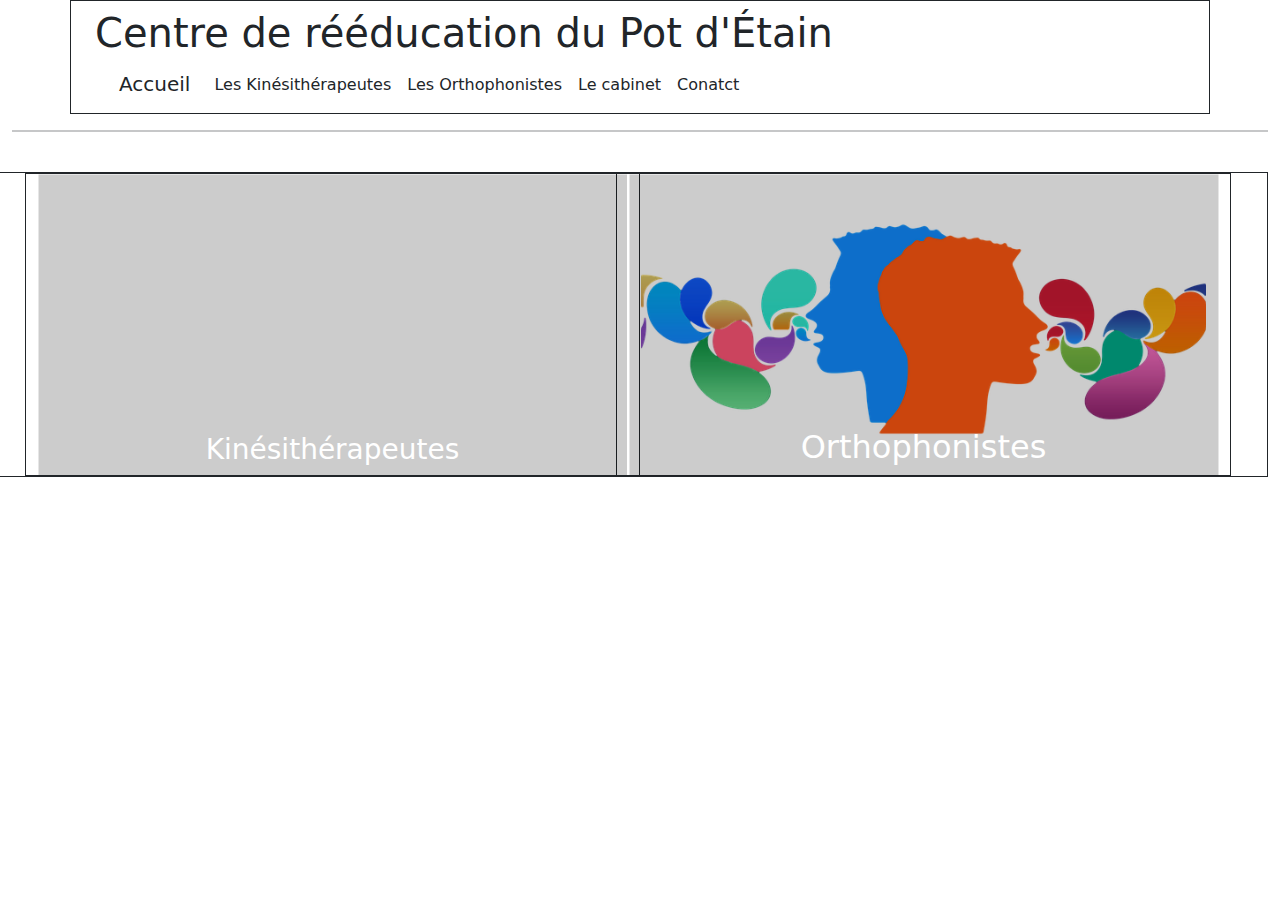
==== index.html @ 38b165a9 "." ====
<!DOCTYPE html>
<html lang="en">

<head>
    <meta charset="UTF-8">
    <meta name="viewport" content="width=device-width, initial-scale=1.0">
    <title>Centre de rééducation du Pot d'Étain</title>
    <link rel="stylesheet" href="bootstrap.min.css">
    <link rel="stylesheet" href="styles.css">
</head>

<body>
    <header class="header-wrap" role="banner">
        <div class="container border border-dark">
            <nav class="navbar navbar-expand-sm">
                <div class="container">
                    <div class="row">
                        <h1 class="header-logo container text-dark">Centre de rééducation du Pot d'Étain</h1>
                        <div class="header-right">
                            <div class="container">
                                <ul class="navbar-nav">
                                    <li class="nav-item mt-1">
                                        <a class="navbar-brand text-dark" href="#">Accueil</a>
                                    </li>
                                    <li class="nav-item">
                                        <a class="nav-link active text-dark" href="#">Les Kinésithérapeutes</a>
                                    <li class="nav-item">
                                        <a class="nav-link active text-dark" href="#">Les Orthophonistes</a>
                                    </li>
                                    <li class="nav-item">
                                        <a class="nav-link active text-dark" href="#">Le cabinet</a>
                                    </li>
                                    <li class="nav-item">
                                        <a class="nav-link text-dark" href="#">Conatct</a>
                                    </li>
                                </ul>
                            </div>
                        </div>

                    </div>
                </div>
            </nav>
        </div>
    </header>
    <div class="container-fluid">
        <hr class="border mt-3 border-dark">
    </div>
    <br>
    <section class="kine-ortho">
        <div class="container-fluid d-flex justify-content-center row border border-dark">
            <div class="container row col-md-6 kine border border-dark">
                <div class="image-container" style="position: relative; overflow: hidden;">
                    <img src="imgs/Comment-financer-sa-rééducation-après-un-accident-800x400.jpg" alt=""
                        class="img-fluid">
                    <div
                        class="dark-overlay text-overlay d-flex align-items-end justify-content-center text-white top-50 start-50 translate-middle">
                        <h3>Kinésithérapeutes</h3>
                    </div>
                </div>
            </div>
            <div class="container row col-md-6 ortho border border-dark">
                <div class="position-relative">
                    <img src="imgs/visuel_orthophoniste.png" alt="" class="img-fluid">
                    <div
                        class="dark-overlay text-overlay d-flex align-items-end justify-content-center text-white position-absolute top-50 start-50 translate-middle">
                        <h2>Orthophonistes</h2>
                    </div>
                </div>
            </div>
        </div>

    </section>
</body>

</html>
---- styles.css ----
.dark-overlay {
    background: rgba(0, 0, 0, 0.2);
    position: absolute;
    width: 100%;
    height: 100%;
}
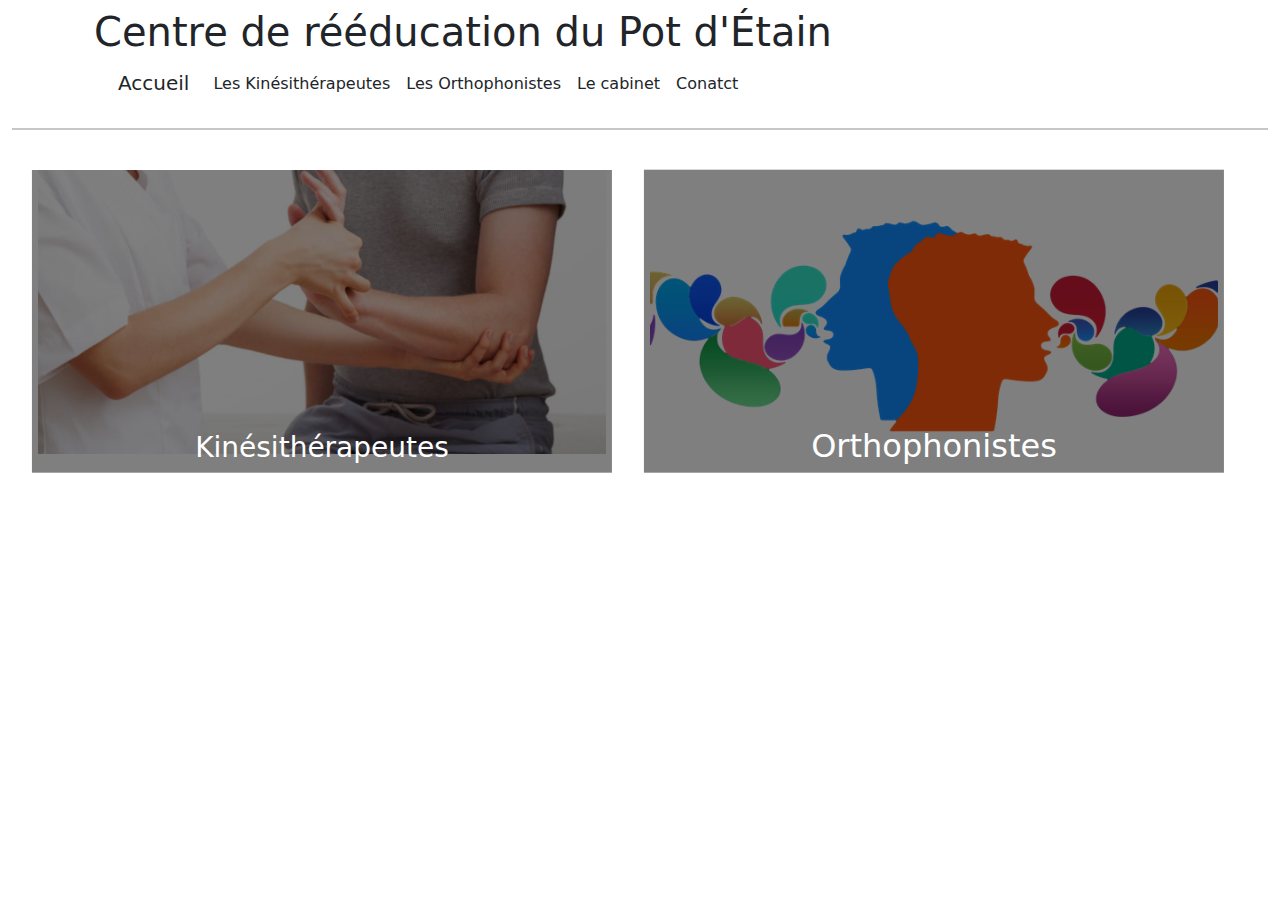
==== commit 7310b882: "ok" ====
--- a/index.html
+++ b/index.html
@@ -11,7 +11,7 @@
 
 <body>
     <header class="header-wrap" role="banner">
-        <div class="container border border-dark">
+        <div class="container">
             <nav class="navbar navbar-expand-sm">
                 <div class="container">
                     <div class="row">
@@ -20,18 +20,18 @@
                             <div class="container">
                                 <ul class="navbar-nav">
                                     <li class="nav-item mt-1">
-                                        <a class="navbar-brand text-dark" href="#">Accueil</a>
+                                        <a class="navbar-brand text-dark" href="index.html">Accueil</a>
                                     </li>
                                     <li class="nav-item">
-                                        <a class="nav-link active text-dark" href="#">Les Kinésithérapeutes</a>
+                                        <a class="nav-link active text-dark" href="kines.html">Les Kinésithérapeutes</a>
                                     <li class="nav-item">
-                                        <a class="nav-link active text-dark" href="#">Les Orthophonistes</a>
+                                        <a class="nav-link active text-dark" href="ortho.html">Les Orthophonistes</a>
                                     </li>
                                     <li class="nav-item">
-                                        <a class="nav-link active text-dark" href="#">Le cabinet</a>
+                                        <a class="nav-link active text-dark" href="cabinet.html">Le cabinet</a>
                                     </li>
                                     <li class="nav-item">
-                                        <a class="nav-link text-dark" href="#">Conatct</a>
+                                        <a class="nav-link text-dark" href="contact.html">Conatct</a>
                                     </li>
                                 </ul>
                             </div>
@@ -47,18 +47,17 @@
     </div>
     <br>
     <section class="kine-ortho">
-        <div class="container-fluid d-flex justify-content-center row border border-dark">
-            <div class="container row col-md-6 kine border border-dark">
+        <div class="container-fluid d-flex justify-content-center row">
+            <div class="container row col-md-6 kine">
                 <div class="image-container" style="position: relative; overflow: hidden;">
-                    <img src="imgs/Comment-financer-sa-rééducation-après-un-accident-800x400.jpg" alt=""
-                        class="img-fluid">
+                    <img src="imgs/kines.jpg" alt="" class="img-fluid">
                     <div
-                        class="dark-overlay text-overlay d-flex align-items-end justify-content-center text-white top-50 start-50 translate-middle">
+                        class="dark-overlay text-overlay d-flex align-items-end justify-content-center text-white position-absolute top-50 start-50 translate-middle">
                         <h3>Kinésithérapeutes</h3>
                     </div>
                 </div>
             </div>
-            <div class="container row col-md-6 ortho border border-dark">
+            <div class="container row col-md-6 ms-2 ortho">
                 <div class="position-relative">
                     <img src="imgs/visuel_orthophoniste.png" alt="" class="img-fluid">
                     <div
--- a/styles.css
+++ b/styles.css
@@ -1,6 +1,9 @@
 .dark-overlay {
-    background: rgba(0, 0, 0, 0.2);
-    position: absolute;
-    width: 100%;
+    background: rgba(0, 0, 0, 0.5);
+    width: 98%;
     height: 100%;
+}
+
+li {
+    list-style: none;
 }